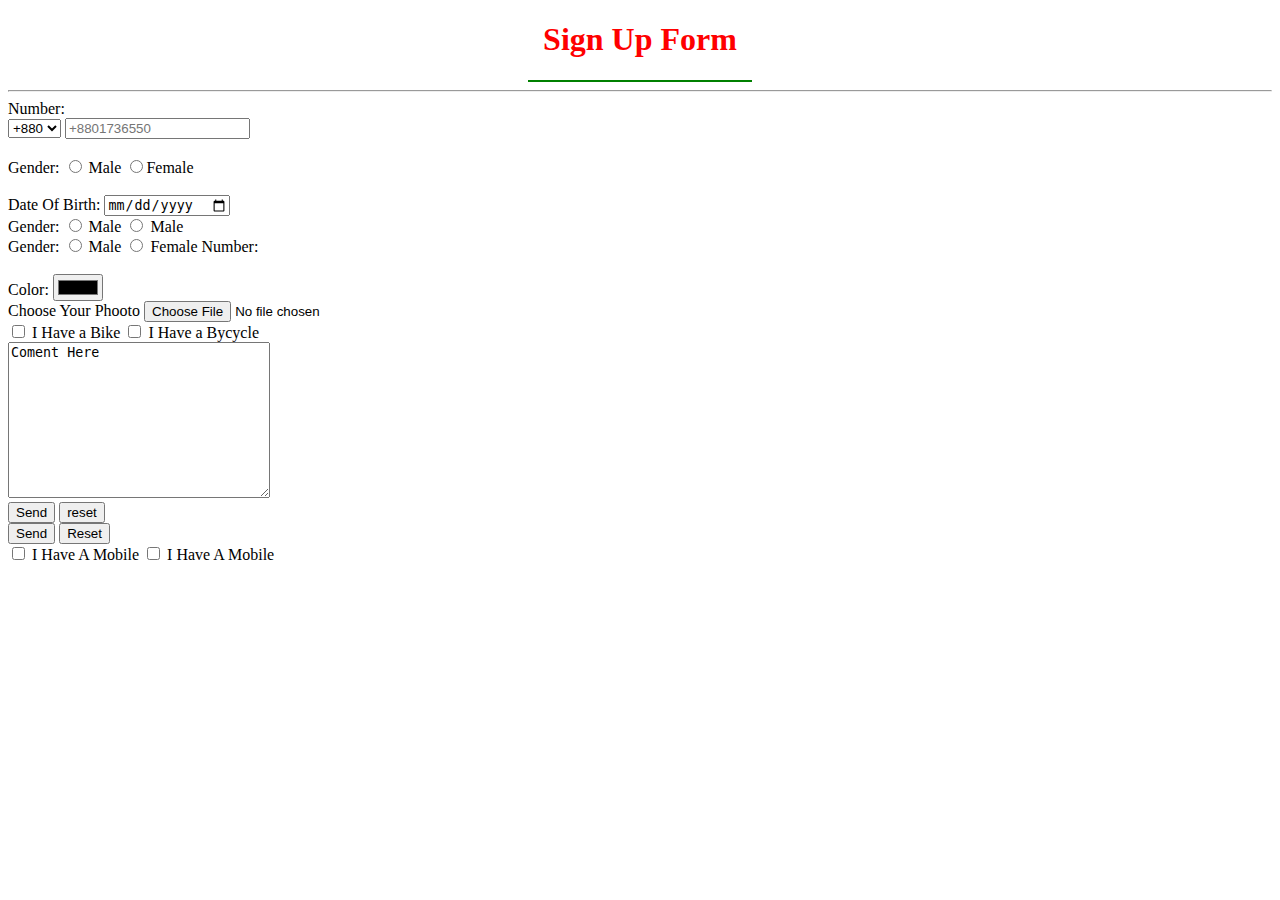
==== index2.html @ 73dd4091 "added this file" ====
<!DOCTYPE html>
<html lang="en">
<head>
    <meta charset="UTF-8">
    <meta name="viewport" content="width=device-width, initial-scale=1.0">
    <title>Document</title>
</head>
<body>
    <h1 style="text-align: center; color: red;">Sign Up Form </h1>
    <hr color="green" width="222px"><hr>
   <form action="#">
    <label for="number">Number:</label>
    <br>
    <select name="number" >
        <option value="+80">+880</option>
        <option value="+75">+765</option>
        <option value="+44">+444</option>
        <option value="+64">+654</option>
    </select>
    <input type="number" id="number" name="number" placeholder="+8801736550"><br><br>
    Gender:
    <input type="radio" id="gen" name="gender">
    <label for="gen">Male</label>

    <input type="radio" id="gen" name="gender">Female
    <!-- <label for="gen">Male</label> --> <br><br>
    <label for="date">Date Of Birth:</label>
    <input type="date" id="date" name="date">
    <br>
    Gender:
    <input type="radio" id="gen1" name="gender">
    <label for="gen1">Male</label>
    <input type="radio" id="gen2" name="gender">

    <label for="gen2">Male</label> <br>
   <form action="#">
    Gender:
    <input type="radio" id="gen9" name="gender">
    <label for="gen9">Male</label>
    
    <input type="radio" id="gen4" name="gender">
    <label for="gen4">Female</label>
    <label for="number">Number:</label>
    <br><br>
    <label for="col">Color:</label>
    <input type="color" id="col" name="color">
    <br>
    <label for="file">Choose Your Phooto</label>
    <input type="file" id="file" name="file">
    <br>
    <input type="checkbox" id="chy" name="chycal">
    <label for="chy" >I Have a Bike</label>

    <input type="checkbox" id="chy1" name="chycal">
    <label for="chy1" >I Have a Bycycle</label> <br>
    <textarea name="comment" id="" cols="30" rows="10">Coment Here</textarea>
    <br>
    <input type="submit" value="Send">
   <input type="reset" value="reset">
<br>
<input type="submit" value="Send">
<input type="reset" value="Reset">
<br>
<input type="checkbox" id="cy">
<label for="cy">I Have A Mobile</label>
<input type="checkbox" id="cy1">
<label for="cy1">I Have A Mobile</label>

   </form>
   
</body>
</html>
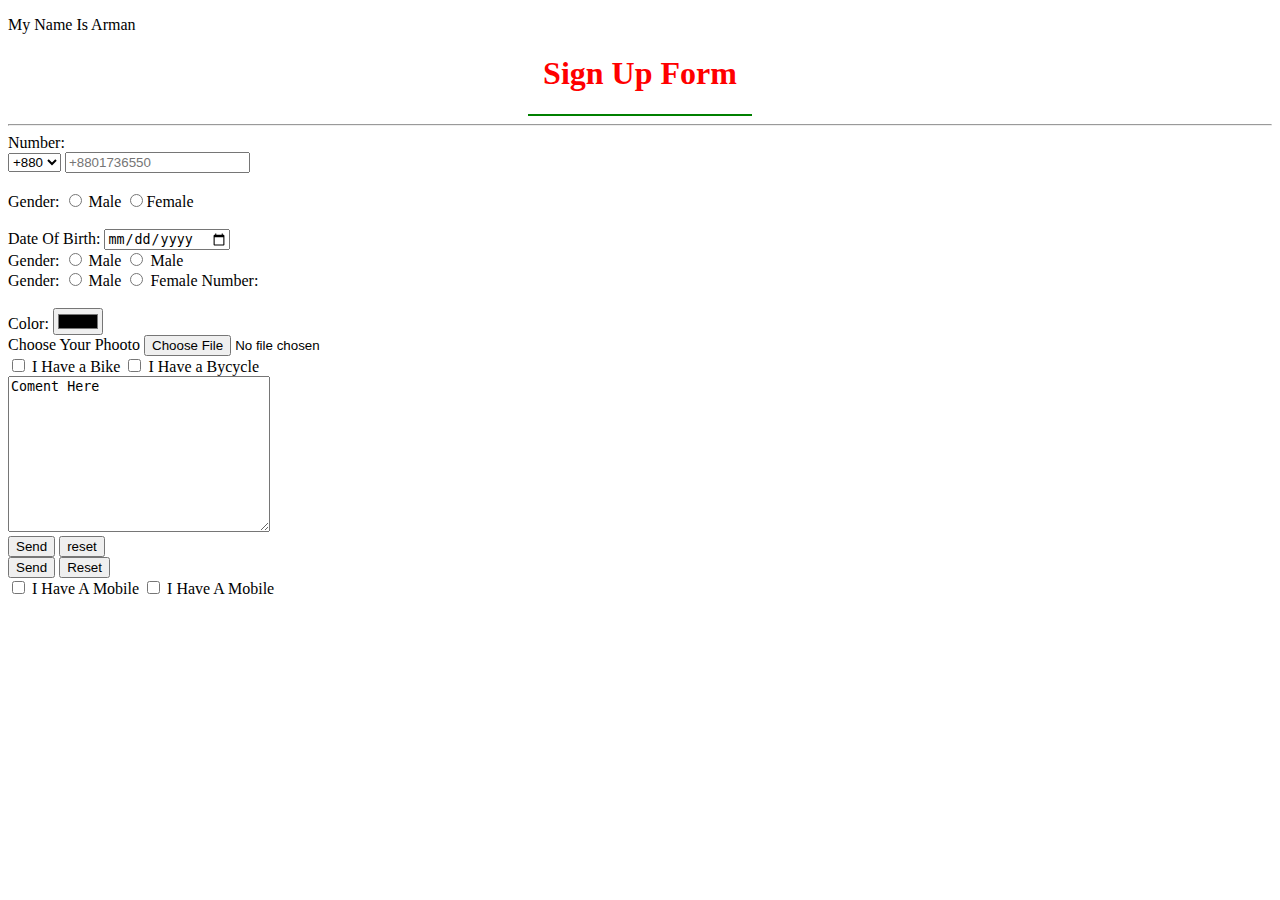
==== commit 1aae6a9d: "added" ====
--- a/index2.html
+++ b/index2.html
@@ -6,6 +6,7 @@
     <title>Document</title>
 </head>
 <body>
+    <P>My Name Is Arman</P>
     <h1 style="text-align: center; color: red;">Sign Up Form </h1>
     <hr color="green" width="222px"><hr>
    <form action="#">
